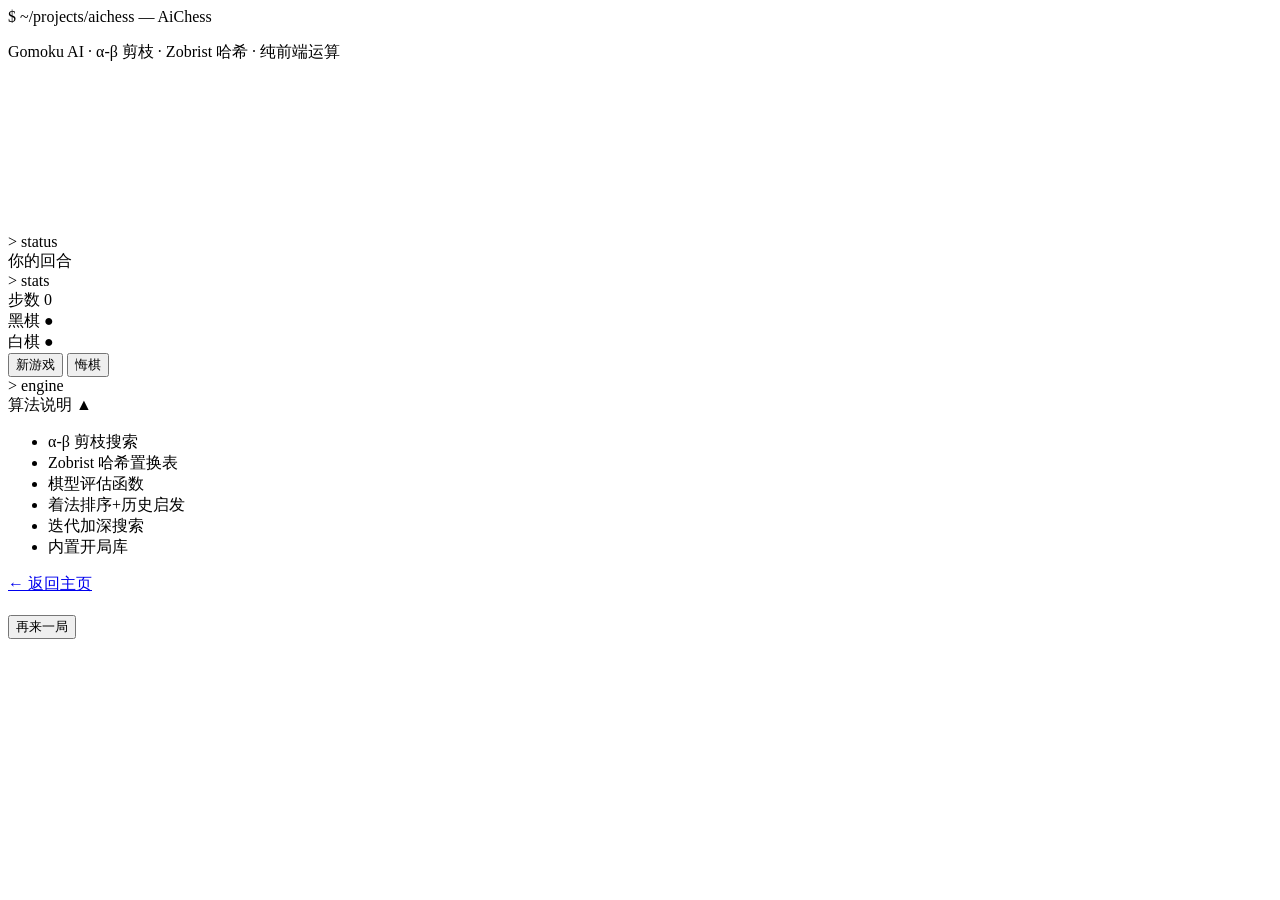
==== index.html @ a35c1989 "fix: AI 优先进攻——线上纯前端版同步修复（与 Python 版一致） - 新增 findWinningMoves() 检测 AI 自身能否直接成五或活四 - search() 优先级重排：直接" ====
<!DOCTYPE html>
<html lang="zh-CN">
<head>
    <meta charset="UTF-8">
    <meta name="viewport" content="width=device-width, initial-scale=1.0, maximum-scale=1.0, user-scalable=no, viewport-fit=cover">
    <meta name="x5-orientation" content="portrait">
    <meta name="x5-fullscreen" content="true">
    <meta name="x5-page-mode" content="app">
    <meta name="format-detection" content="telephone=no,email=no">
    <title>AiChess — Gomoku AI</title>
    <link rel="preconnect" href="https://fonts.googleapis.com">
    <link rel="preconnect" href="https://fonts.gstatic.com" crossorigin>
    <link href="https://fonts.googleapis.com/css2?family=Syne:wght@400;500;600;700;800&family=JetBrains+Mono:wght@400;500;700&display=block" rel="stylesheet">
    <link rel="stylesheet" href="style.css">
</head>
<body>

<div class="container">
    <!-- 标题 — 终端命令行 -->
    <header class="header">
        <span class="prompt">$</span>
        <span class="path">~/projects/aichess</span>
        <span class="sep">—</span>
        <span class="title">AiChess</span>
        <span class="cursor"></span>
    </header>
    <p class="subtitle">Gomoku AI · α-β 剪枝 · Zobrist 哈希 · 纯前端运算</p>

    <!-- 游戏主区域 -->
    <main class="game-area">
        <!-- 棋盘 — 终端窗口框 -->
        <div class="board-wrapper">
            <canvas id="boardCanvas"></canvas>
        </div>

        <!-- 信息面板 -->
        <aside class="info-panel">
            <!-- 状态 -->
            <div class="panel-card status-card" id="statusCard">
                <div class="card-bar green">&gt; status</div>
                <div class="card-body">
                    <div class="status-dot" id="statusDot"></div>
                    <span id="statusText">你的回合</span>
                </div>
            </div>

            <!-- 统计 -->
            <div class="panel-card stats">
                <div class="card-bar dim">&gt; stats</div>
                <div class="card-body">
                    <div class="stat-item">
                        <span class="stat-label">步数</span>
                        <span class="stat-value" id="moveCount">0</span>
                    </div>
                    <div class="stat-item">
                        <span class="stat-label">黑棋</span>
                        <span class="stat-value black-label">●</span>
                    </div>
                    <div class="stat-item">
                        <span class="stat-label">白棋</span>
                        <span class="stat-value white-label">●</span>
                    </div>
                </div>
            </div>

            <!-- 按钮 -->
            <div class="actions">
                <button class="btn btn-primary" id="btnNewGame">新游戏</button>
                <button class="btn btn-secondary" id="btnUndo">悔棋</button>
            </div>

            <!-- 算法说明 -->
            <div class="panel-card legend">
                <div class="card-bar dim">&gt; engine</div>
                <div class="card-body">
                    <div class="legend-header" id="legendHeader">
                        <span class="legend-title">算法说明</span>
                        <span class="legend-toggle open" id="legendToggle">▲</span>
                    </div>
                    <ul class="legend-list" id="legendList">
                        <li>α-β 剪枝搜索</li>
                        <li>Zobrist 哈希置换表</li>
                        <li>棋型评估函数</li>
                        <li>着法排序+历史启发</li>
                        <li>迭代加深搜索</li>
                        <li>内置开局库</li>
                    </ul>
                </div>
            </div>
        </aside>
    </main>

    <!-- 底部 -->
    <div class="footer-nav">
        <a href="https://supersuperchik-home.pages.dev">← 返回主页</a>
    </div>
</div>

<!-- 胜利弹窗 -->
<div class="overlay hidden" id="overlay">
    <div class="win-dialog">
        <div class="win-icon" id="winIcon"></div>
        <h2 class="win-text" id="winText"></h2>
        <p class="win-sub" id="winSub"></p>
        <button class="btn btn-primary" onclick="newGame()">再来一局</button>
    </div>
</div>

<script src="script.js"></script>
</body>
</html>
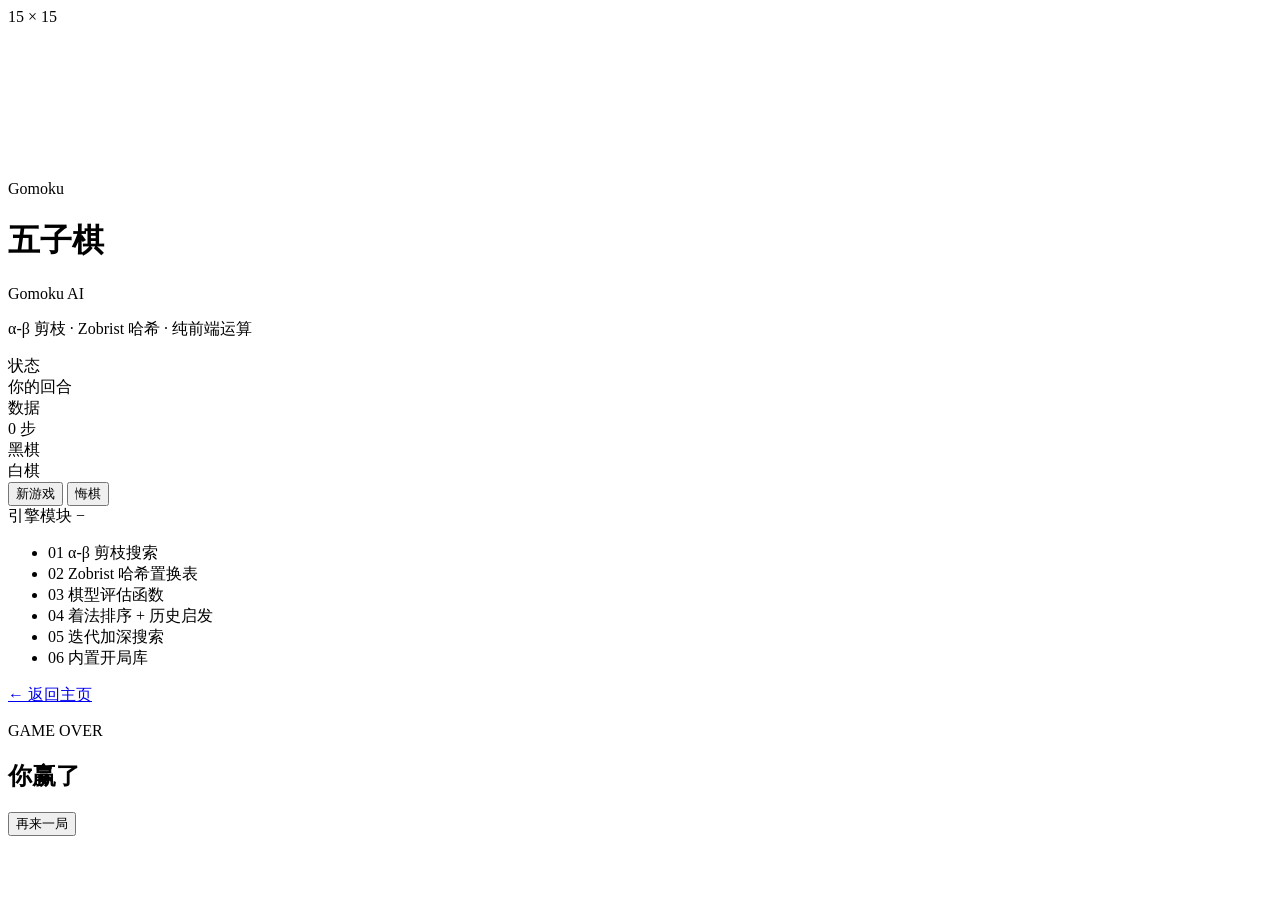
==== commit 7bc9b40a: "🎨 全新 UI：INK+VERMILLION（墨朱）— 印刷编辑风格重设计 设计方向：纸白基底 · 墨黑文字 · 朱砂单强调色  - 排版：Noto Serif SC（展示）+ DM Mono（UI）" ====
--- a/index.html
+++ b/index.html
@@ -7,102 +7,104 @@
     <meta name="x5-fullscreen" content="true">
     <meta name="x5-page-mode" content="app">
     <meta name="format-detection" content="telephone=no,email=no">
-    <title>AiChess — Gomoku AI</title>
+    <title>五子棋 · Gomoku AI</title>
     <link rel="preconnect" href="https://fonts.googleapis.com">
     <link rel="preconnect" href="https://fonts.gstatic.com" crossorigin>
-    <link href="https://fonts.googleapis.com/css2?family=Syne:wght@400;500;600;700;800&family=JetBrains+Mono:wght@400;500;700&display=block" rel="stylesheet">
+    <link href="https://fonts.googleapis.com/css2?family=Noto+Serif+SC:wght@400;600;700;900&family=DM+Mono:wght@400;500&display=block" rel="stylesheet">
     <link rel="stylesheet" href="style.css">
 </head>
 <body>
 
-<div class="container">
-    <!-- 标题 — 终端命令行 -->
-    <header class="header">
-        <span class="prompt">$</span>
-        <span class="path">~/projects/aichess</span>
-        <span class="sep">—</span>
-        <span class="title">AiChess</span>
-        <span class="cursor"></span>
-    </header>
-    <p class="subtitle">Gomoku AI · α-β 剪枝 · Zobrist 哈希 · 纯前端运算</p>
+<!-- 页面加载序列动画容器 -->
+<div class="page-shell">
 
-    <!-- 游戏主区域 -->
-    <main class="game-area">
-        <!-- 棋盘 — 终端窗口框 -->
-        <div class="board-wrapper">
-            <canvas id="boardCanvas"></canvas>
+    <!-- 左栏：棋盘区 -->
+    <div class="board-column">
+        <div class="board-frame">
+            <div class="frame-label">15 × 15</div>
+            <div class="board-wrapper">
+                <canvas id="boardCanvas"></canvas>
+            </div>
+            <div class="frame-label bottom">Gomoku</div>
+        </div>
+    </div>
+
+    <!-- 右栏：信息面板 -->
+    <div class="panel-column">
+        <!-- 标题 -->
+        <div class="masthead">
+            <h1 class="title-cn">五子棋</h1>
+            <p class="title-en">Gomoku AI</p>
+            <div class="title-rule"></div>
+            <p class="title-desc">α-β 剪枝 · Zobrist 哈希 · 纯前端运算</p>
         </div>
 
-        <!-- 信息面板 -->
-        <aside class="info-panel">
-            <!-- 状态 -->
-            <div class="panel-card status-card" id="statusCard">
-                <div class="card-bar green">&gt; status</div>
-                <div class="card-body">
-                    <div class="status-dot" id="statusDot"></div>
-                    <span id="statusText">你的回合</span>
+        <!-- 状态指示 -->
+        <div class="panel-section" id="statusCard">
+            <div class="section-label">状态</div>
+            <div class="status-row">
+                <span class="status-indicator" id="statusDot"></span>
+                <span class="status-text" id="statusText">你的回合</span>
+            </div>
+        </div>
+
+        <!-- 数据 -->
+        <div class="panel-section">
+            <div class="section-label">数据</div>
+            <div class="stats-row">
+                <div class="stat">
+                    <span class="stat-num" id="moveCount">0</span>
+                    <span class="stat-unit">步</span>
+                </div>
+                <div class="stat-divider"></div>
+                <div class="stat">
+                    <span class="stat-dot black"></span>
+                    <span class="stat-unit">黑棋</span>
+                </div>
+                <div class="stat-divider"></div>
+                <div class="stat">
+                    <span class="stat-dot white"></span>
+                    <span class="stat-unit">白棋</span>
                 </div>
             </div>
+        </div>
 
-            <!-- 统计 -->
-            <div class="panel-card stats">
-                <div class="card-bar dim">&gt; stats</div>
-                <div class="card-body">
-                    <div class="stat-item">
-                        <span class="stat-label">步数</span>
-                        <span class="stat-value" id="moveCount">0</span>
-                    </div>
-                    <div class="stat-item">
-                        <span class="stat-label">黑棋</span>
-                        <span class="stat-value black-label">●</span>
-                    </div>
-                    <div class="stat-item">
-                        <span class="stat-label">白棋</span>
-                        <span class="stat-value white-label">●</span>
-                    </div>
-                </div>
+        <!-- 操作 -->
+        <div class="actions">
+            <button class="btn btn-primary" id="btnNewGame">新游戏</button>
+            <button class="btn btn-ghost" id="btnUndo">悔棋</button>
+        </div>
+
+        <!-- 引擎信息 -->
+        <div class="engine-card">
+            <div class="engine-header" id="legendHeader">
+                <span class="engine-title">引擎模块</span>
+                <span class="engine-toggle" id="legendToggle">−</span>
             </div>
+            <ul class="engine-list" id="legendList">
+                <li><span class="li-num">01</span> α-β 剪枝搜索</li>
+                <li><span class="li-num">02</span> Zobrist 哈希置换表</li>
+                <li><span class="li-num">03</span> 棋型评估函数</li>
+                <li><span class="li-num">04</span> 着法排序 + 历史启发</li>
+                <li><span class="li-num">05</span> 迭代加深搜索</li>
+                <li><span class="li-num">06</span> 内置开局库</li>
+            </ul>
+        </div>
 
-            <!-- 按钮 -->
-            <div class="actions">
-                <button class="btn btn-primary" id="btnNewGame">新游戏</button>
-                <button class="btn btn-secondary" id="btnUndo">悔棋</button>
-            </div>
+        <!-- 页脚 -->
+        <a class="back-link" href="https://supersuperchik-home.pages.dev">← 返回主页</a>
+    </div>
 
-            <!-- 算法说明 -->
-            <div class="panel-card legend">
-                <div class="card-bar dim">&gt; engine</div>
-                <div class="card-body">
-                    <div class="legend-header" id="legendHeader">
-                        <span class="legend-title">算法说明</span>
-                        <span class="legend-toggle open" id="legendToggle">▲</span>
-                    </div>
-                    <ul class="legend-list" id="legendList">
-                        <li>α-β 剪枝搜索</li>
-                        <li>Zobrist 哈希置换表</li>
-                        <li>棋型评估函数</li>
-                        <li>着法排序+历史启发</li>
-                        <li>迭代加深搜索</li>
-                        <li>内置开局库</li>
-                    </ul>
-                </div>
-            </div>
-        </aside>
-    </main>
-
-    <!-- 底部 -->
-    <div class="footer-nav">
-        <a href="https://supersuperchik-home.pages.dev">← 返回主页</a>
-    </div>
 </div>
 
-<!-- 胜利弹窗 -->
-<div class="overlay hidden" id="overlay">
-    <div class="win-dialog">
+<!-- 胜利遮罩 -->
+<div class="win-overlay hidden" id="overlay">
+    <div class="win-panel">
+        <p class="win-label">GAME OVER</p>
+        <h2 class="win-heading" id="winText">你赢了</h2>
+        <p class="win-detail" id="winSub"></p>
         <div class="win-icon" id="winIcon"></div>
-        <h2 class="win-text" id="winText"></h2>
-        <p class="win-sub" id="winSub"></p>
-        <button class="btn btn-primary" onclick="newGame()">再来一局</button>
+        <button class="btn btn-primary win-btn" onclick="newGame()">再来一局</button>
     </div>
 </div>
 
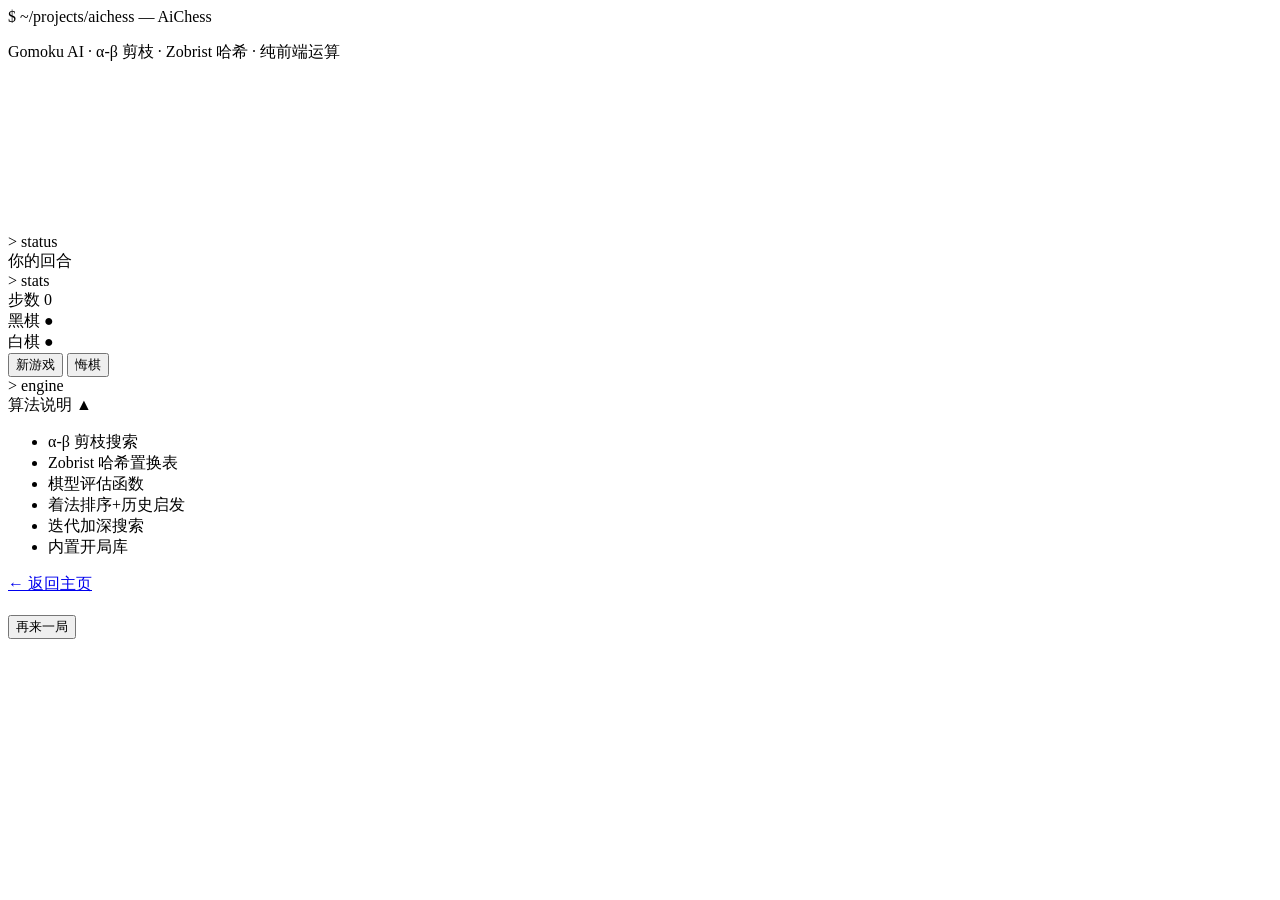
==== commit 08d0e04f: "revert: 回退 UI 至 Dark Terminal 风格，仅保留 AI 算法优化 Canvas 绘制颜色、UI 更新函数、弹窗格式全部恢复原版。 AI 引擎修复完整保留： - findWinn" ====
--- a/index.html
+++ b/index.html
@@ -7,104 +7,102 @@
     <meta name="x5-fullscreen" content="true">
     <meta name="x5-page-mode" content="app">
     <meta name="format-detection" content="telephone=no,email=no">
-    <title>五子棋 · Gomoku AI</title>
+    <title>AiChess — Gomoku AI</title>
     <link rel="preconnect" href="https://fonts.googleapis.com">
     <link rel="preconnect" href="https://fonts.gstatic.com" crossorigin>
-    <link href="https://fonts.googleapis.com/css2?family=Noto+Serif+SC:wght@400;600;700;900&family=DM+Mono:wght@400;500&display=block" rel="stylesheet">
+    <link href="https://fonts.googleapis.com/css2?family=Syne:wght@400;500;600;700;800&family=JetBrains+Mono:wght@400;500;700&display=block" rel="stylesheet">
     <link rel="stylesheet" href="style.css">
 </head>
 <body>
 
-<!-- 页面加载序列动画容器 -->
-<div class="page-shell">
+<div class="container">
+    <!-- 标题 — 终端命令行 -->
+    <header class="header">
+        <span class="prompt">$</span>
+        <span class="path">~/projects/aichess</span>
+        <span class="sep">—</span>
+        <span class="title">AiChess</span>
+        <span class="cursor"></span>
+    </header>
+    <p class="subtitle">Gomoku AI · α-β 剪枝 · Zobrist 哈希 · 纯前端运算</p>
 
-    <!-- 左栏：棋盘区 -->
-    <div class="board-column">
-        <div class="board-frame">
-            <div class="frame-label">15 × 15</div>
-            <div class="board-wrapper">
-                <canvas id="boardCanvas"></canvas>
-            </div>
-            <div class="frame-label bottom">Gomoku</div>
-        </div>
-    </div>
-
-    <!-- 右栏：信息面板 -->
-    <div class="panel-column">
-        <!-- 标题 -->
-        <div class="masthead">
-            <h1 class="title-cn">五子棋</h1>
-            <p class="title-en">Gomoku AI</p>
-            <div class="title-rule"></div>
-            <p class="title-desc">α-β 剪枝 · Zobrist 哈希 · 纯前端运算</p>
+    <!-- 游戏主区域 -->
+    <main class="game-area">
+        <!-- 棋盘 — 终端窗口框 -->
+        <div class="board-wrapper">
+            <canvas id="boardCanvas"></canvas>
         </div>
 
-        <!-- 状态指示 -->
-        <div class="panel-section" id="statusCard">
-            <div class="section-label">状态</div>
-            <div class="status-row">
-                <span class="status-indicator" id="statusDot"></span>
-                <span class="status-text" id="statusText">你的回合</span>
-            </div>
-        </div>
-
-        <!-- 数据 -->
-        <div class="panel-section">
-            <div class="section-label">数据</div>
-            <div class="stats-row">
-                <div class="stat">
-                    <span class="stat-num" id="moveCount">0</span>
-                    <span class="stat-unit">步</span>
-                </div>
-                <div class="stat-divider"></div>
-                <div class="stat">
-                    <span class="stat-dot black"></span>
-                    <span class="stat-unit">黑棋</span>
-                </div>
-                <div class="stat-divider"></div>
-                <div class="stat">
-                    <span class="stat-dot white"></span>
-                    <span class="stat-unit">白棋</span>
+        <!-- 信息面板 -->
+        <aside class="info-panel">
+            <!-- 状态 -->
+            <div class="panel-card status-card" id="statusCard">
+                <div class="card-bar green">&gt; status</div>
+                <div class="card-body">
+                    <div class="status-dot" id="statusDot"></div>
+                    <span id="statusText">你的回合</span>
                 </div>
             </div>
-        </div>
 
-        <!-- 操作 -->
-        <div class="actions">
-            <button class="btn btn-primary" id="btnNewGame">新游戏</button>
-            <button class="btn btn-ghost" id="btnUndo">悔棋</button>
-        </div>
+            <!-- 统计 -->
+            <div class="panel-card stats">
+                <div class="card-bar dim">&gt; stats</div>
+                <div class="card-body">
+                    <div class="stat-item">
+                        <span class="stat-label">步数</span>
+                        <span class="stat-value" id="moveCount">0</span>
+                    </div>
+                    <div class="stat-item">
+                        <span class="stat-label">黑棋</span>
+                        <span class="stat-value black-label">●</span>
+                    </div>
+                    <div class="stat-item">
+                        <span class="stat-label">白棋</span>
+                        <span class="stat-value white-label">●</span>
+                    </div>
+                </div>
+            </div>
 
-        <!-- 引擎信息 -->
-        <div class="engine-card">
-            <div class="engine-header" id="legendHeader">
-                <span class="engine-title">引擎模块</span>
-                <span class="engine-toggle" id="legendToggle">−</span>
+            <!-- 按钮 -->
+            <div class="actions">
+                <button class="btn btn-primary" id="btnNewGame">新游戏</button>
+                <button class="btn btn-secondary" id="btnUndo">悔棋</button>
             </div>
-            <ul class="engine-list" id="legendList">
-                <li><span class="li-num">01</span> α-β 剪枝搜索</li>
-                <li><span class="li-num">02</span> Zobrist 哈希置换表</li>
-                <li><span class="li-num">03</span> 棋型评估函数</li>
-                <li><span class="li-num">04</span> 着法排序 + 历史启发</li>
-                <li><span class="li-num">05</span> 迭代加深搜索</li>
-                <li><span class="li-num">06</span> 内置开局库</li>
-            </ul>
-        </div>
 
-        <!-- 页脚 -->
-        <a class="back-link" href="https://supersuperchik-home.pages.dev">← 返回主页</a>
+            <!-- 算法说明 -->
+            <div class="panel-card legend">
+                <div class="card-bar dim">&gt; engine</div>
+                <div class="card-body">
+                    <div class="legend-header" id="legendHeader">
+                        <span class="legend-title">算法说明</span>
+                        <span class="legend-toggle open" id="legendToggle">▲</span>
+                    </div>
+                    <ul class="legend-list" id="legendList">
+                        <li>α-β 剪枝搜索</li>
+                        <li>Zobrist 哈希置换表</li>
+                        <li>棋型评估函数</li>
+                        <li>着法排序+历史启发</li>
+                        <li>迭代加深搜索</li>
+                        <li>内置开局库</li>
+                    </ul>
+                </div>
+            </div>
+        </aside>
+    </main>
+
+    <!-- 底部 -->
+    <div class="footer-nav">
+        <a href="https://supersuperchik-home.pages.dev">← 返回主页</a>
     </div>
-
 </div>
 
-<!-- 胜利遮罩 -->
-<div class="win-overlay hidden" id="overlay">
-    <div class="win-panel">
-        <p class="win-label">GAME OVER</p>
-        <h2 class="win-heading" id="winText">你赢了</h2>
-        <p class="win-detail" id="winSub"></p>
+<!-- 胜利弹窗 -->
+<div class="overlay hidden" id="overlay">
+    <div class="win-dialog">
         <div class="win-icon" id="winIcon"></div>
-        <button class="btn btn-primary win-btn" onclick="newGame()">再来一局</button>
+        <h2 class="win-text" id="winText"></h2>
+        <p class="win-sub" id="winSub"></p>
+        <button class="btn btn-primary" onclick="newGame()">再来一局</button>
     </div>
 </div>
 
